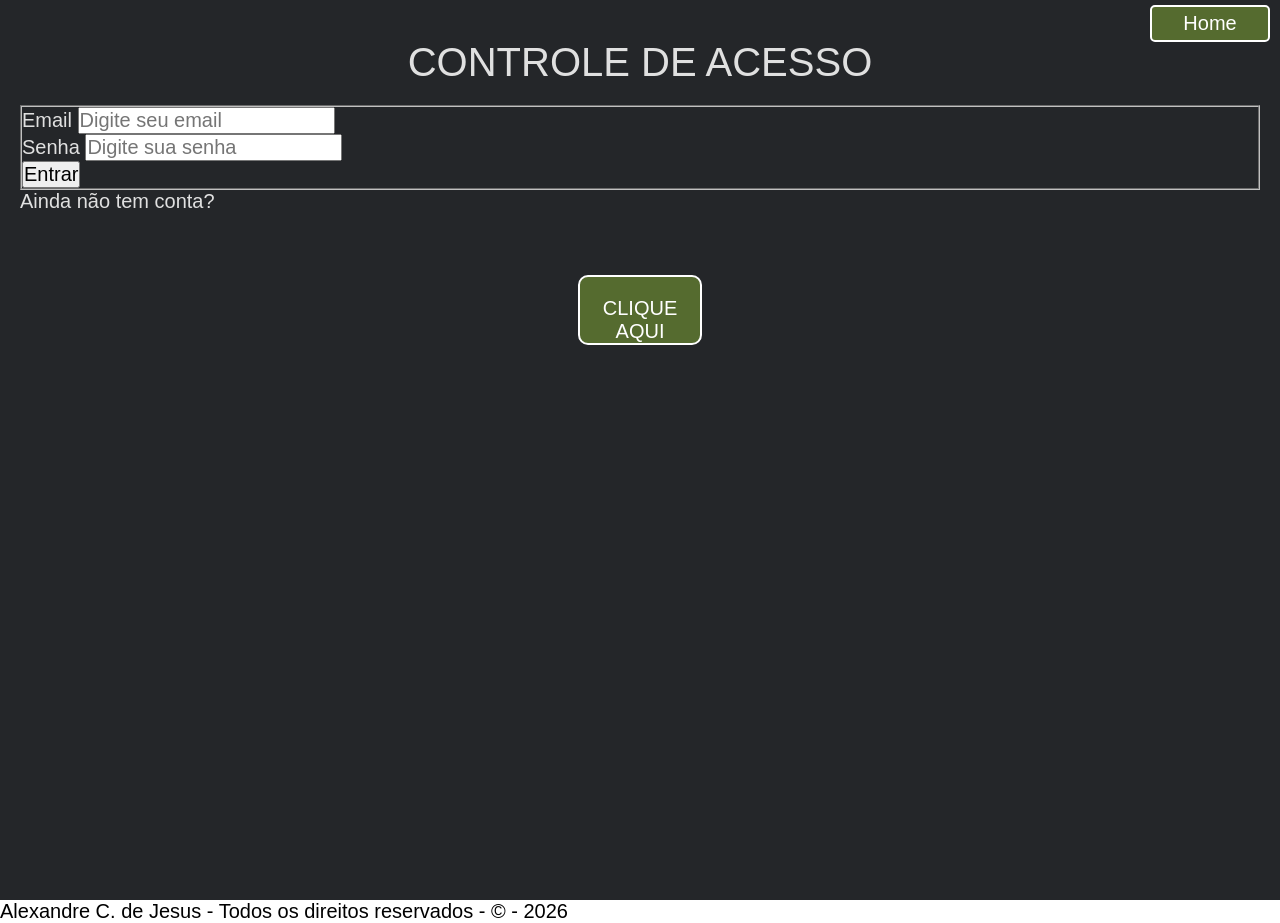
==== login.html @ 94881d6a "feat: Atualizando o codigo com implementação de js e outras modificações" ====
<!doctype html>
<html lang="pt-br">
  <head>
    <meta charset="UTF-8" />
    <meta name="viewport" content="width=device-width, initial-scale=1.0" />

    <link rel="stylesheet" href="./css/main.css" />

    <script src="./js/script.js"></script>

    <title>ESPORTES TOTAIS - LOGIN</title>
  </head>

  <body>
    <header class="cabecalho">
      <nav class="cabecalho__nav">
        <ul class="cabecalho__ul">
          <li class="cabecalho__li cabecalho__li--active">
            <a class="cabecalho__a cabecalho__a--active" href="./index.html"
              >Home</a
            >
          </li>
        </ul>
      </nav>
    </header>

    <main class="conteudo">
      <section class="hero">
        <div class="hero__container">
          <h1 class="hero__title">CONTROLE DE ACESSO</h1>

          <form action="" method="">
            <fieldset>
              <div>
                <label for="idEmail">Email</label>
                <input
                  type="email"
                  id="idEmail"
                  name="email"
                  placeholder="Digite seu email"
                  minlength="7"
                  maxlength="150"
                  required
                />
              </div>
                            <div>
                <label for="idSenha">Senha</label>
                <input
                  type="password"
                  id="idSenha"
                  name="senha"
                  placeholder="Digite sua senha"
                  minlength="5"
                  maxlength="30"
                  required
                />
              </div>
              <div>
                <button type="submit" id="btnEntrar">Entrar</button>
              </div>
            </fieldset>
          </form>

          <span>Ainda não tem conta?</span>
          <a
            aria-label="Para criar sua conta."
            class="hero__btn"
            href="./cadastro.html"
            >Clique Aqui</a
          >
        </div>
      </section>
    </main>

    <footer class="rodape">
      <p class="rodape__text">
        Alexandre C. de Jesus - Todos os direitos reservados - &copy; - 2026
      </p>
    </footer>
  </body>
</html>
---- css/main.css ----
@import url("./base.css");
@import url("./hero.css");
@import url("./cabecalho.css");
@import url("./conteudo.css");
@import url("./rodape.css");
@import url("./login.css");
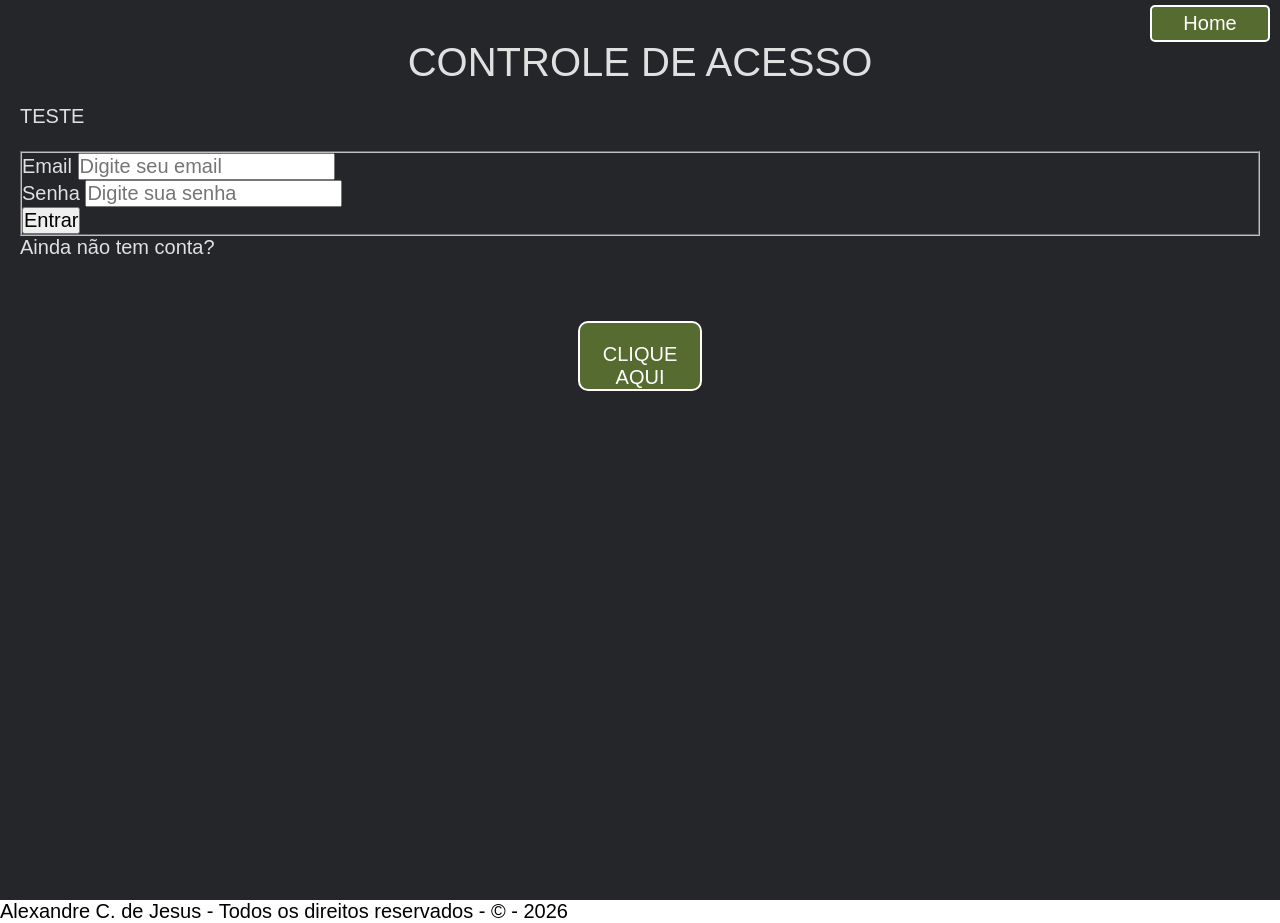
==== commit a151422c: "feat: javascript usuario" ====
--- a/login.html
+++ b/login.html
@@ -6,7 +6,7 @@
 
     <link rel="stylesheet" href="./css/main.css" />
 
-    <script src="./js/script.js"></script>
+    <script src="./js/script.js" defer></script>
 
     <title>ESPORTES TOTAIS - LOGIN</title>
   </head>
@@ -28,6 +28,11 @@
       <section class="hero">
         <div class="hero__container">
           <h1 class="hero__title">CONTROLE DE ACESSO</h1>
+
+          <div>
+            <h2 id="teste">TESTE</h2>
+            <img id="avatar-user" >
+          </div>
 
           <form action="" method="">
             <fieldset>
@@ -77,5 +82,10 @@
         Alexandre C. de Jesus - Todos os direitos reservados - &copy; - 2026
       </p>
     </footer>
+
+    
+
   </body>
 </html>
+
+
